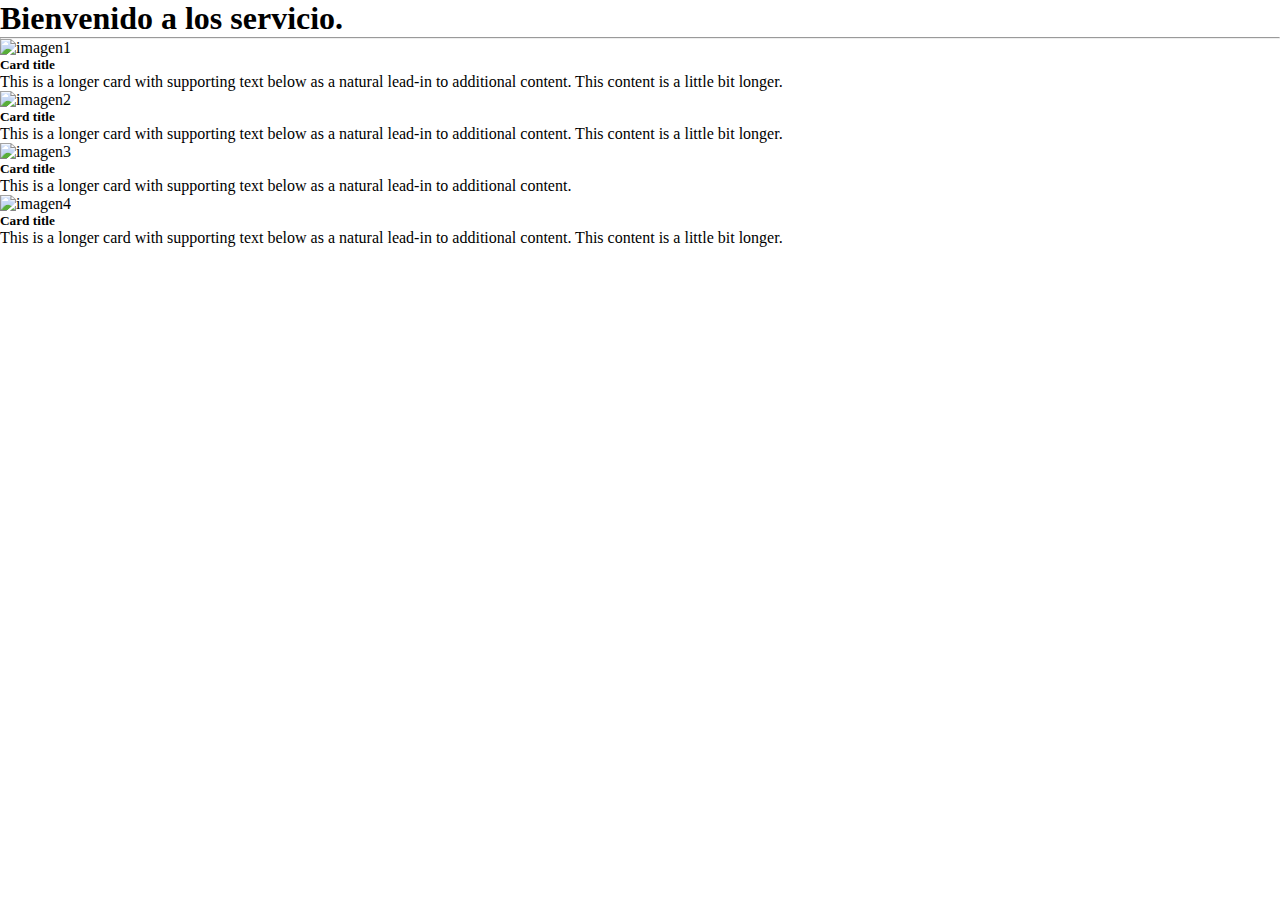
==== services.html @ 0bde96de "envio2" ====
<!DOCTYPE html>
<html lang="en">

<head>
  <meta charset="UTF-8">
  <meta http-equiv="X-UA-Compatible" content="IE=edge">
  <meta name="viewport" content="width=device-width, initial-scale=1.0">
  <title>Servicios</title>
  <link rel="stylesheet" href="styleService.css">

  <!-- Link de Bootstrap -->
  <link href="https://cdn.jsdelivr.net/npm/bootstrap@5.3.0-alpha1/dist/css/bootstrap.min.css" rel="stylesheet"
    integrity="sha384-GLhlTQ8iRABdZLl6O3oVMWSktQOp6b7In1Zl3/Jr59b6EGGoI1aFkw7cmDA6j6gD" crossorigin="anonymous">
</head>

<body>
  <div class="container">
    <div class="tituloVentana">
      <h1>Bienvenido a los servicio.</h1>
      <hr>
    </div>

    <div class="cuerpoVentana">
      <div class="row row-cols-1 row-cols-md-3 g-4">
        <div class="col">
          <div class="card">
            <img src="..." class="card-img-top" alt="imagen1">
            <div class="card-body">
              <h5 class="card-title">Card title</h5>
              <p class="card-text">This is a longer card with supporting text below as a natural lead-in to additional
                content. This content is a little bit longer.</p>
            </div>
          </div>
        </div>
        <div class="col">
          <div class="card">
            <img src="..." class="card-img-top" alt="imagen2">
            <div class="card-body">
              <h5 class="card-title">Card title</h5>
              <p class="card-text">This is a longer card with supporting text below as a natural lead-in to additional
                content. This content is a little bit longer.</p>
            </div>
          </div>
        </div>
        <div class="col">
          <div class="card">
            <img src="..." class="card-img-top" alt="imagen3">
            <div class="card-body">
              <h5 class="card-title">Card title</h5>
              <p class="card-text">This is a longer card with supporting text below as a natural lead-in to additional
                content.</p>
            </div>
          </div>
        </div>
        <div class="col">
          <div class="card">
            <img src="..." class="card-img-top" alt="imagen4">
            <div class="card-body">
              <h5 class="card-title">Card title</h5>
              <p class="card-text">This is a longer card with supporting text below as a natural lead-in to additional
                content. This content is a little bit longer.</p>
            </div>
          </div>
        </div>
      </div>
    </div>


  </div>

  <script src="https://cdn.jsdelivr.net/npm/bootstrap@5.3.0-alpha1/dist/js/bootstrap.bundle.min.js"
    integrity="sha384-w76AqPfDkMBDXo30jS1Sgez6pr3x5MlQ1ZAGC+nuZB+EYdgRZgiwxhTBTkF7CXvN"
    crossorigin="anonymous"></script>

</body>

</html>
---- styleService.css ----
*{
    margin: 0;
    padding: 0;
}
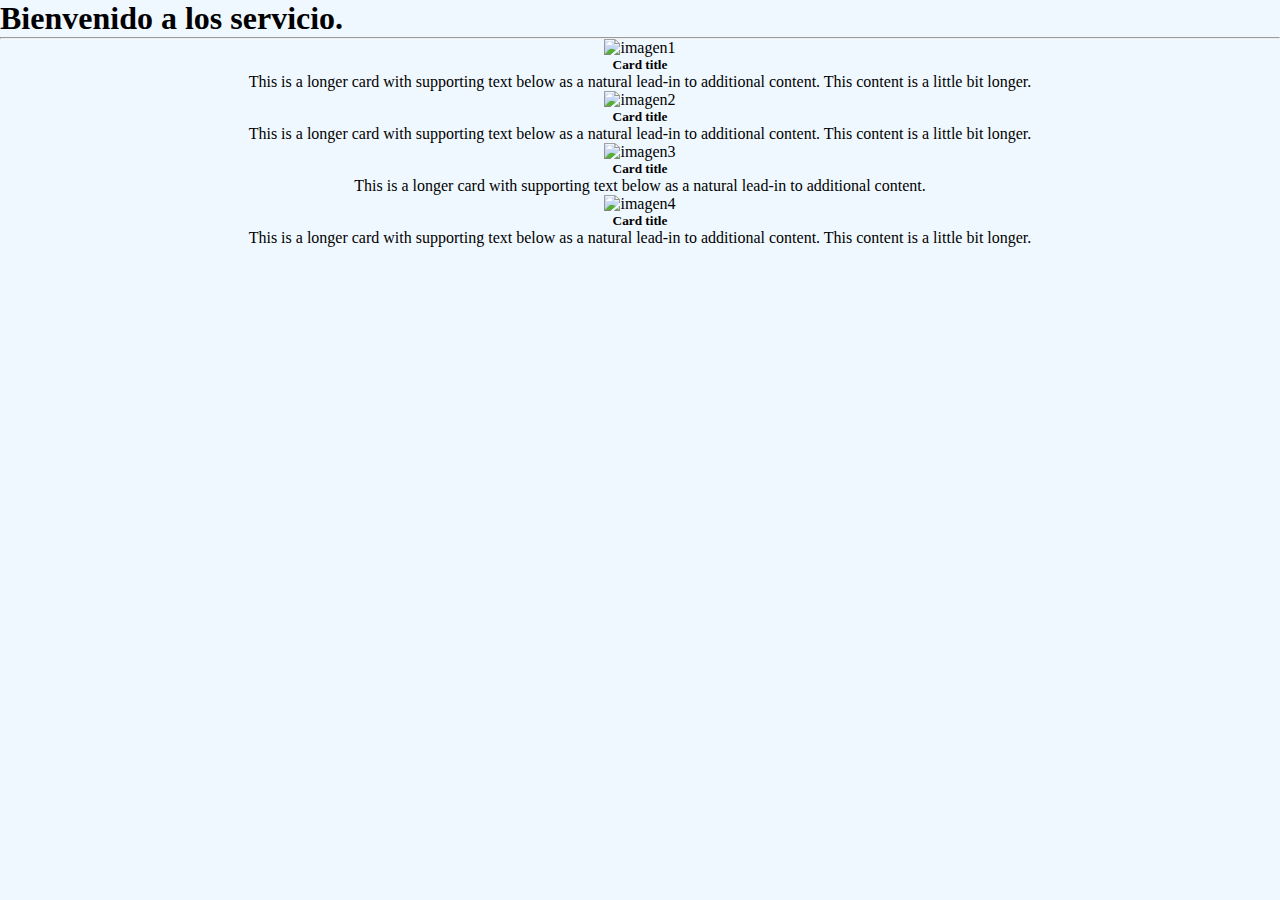
==== commit 3f5d2b92: "envio3" ====
--- a/services.html
+++ b/services.html
@@ -13,7 +13,7 @@
     integrity="sha384-GLhlTQ8iRABdZLl6O3oVMWSktQOp6b7In1Zl3/Jr59b6EGGoI1aFkw7cmDA6j6gD" crossorigin="anonymous">
 </head>
 
-<body>
+<body style="background-color: aliceblue;">
   <div class="container">
     <div class="tituloVentana">
       <h1>Bienvenido a los servicio.</h1>
--- a/styleService.css
+++ b/styleService.css
@@ -1,4 +1,14 @@
 *{
     margin: 0;
     padding: 0;
+}
+
+.cuerpoVenta{
+    display: flex;
+    justify-content: center;
+    align-items: center;
+}
+
+.card{
+    text-align: center;
 }